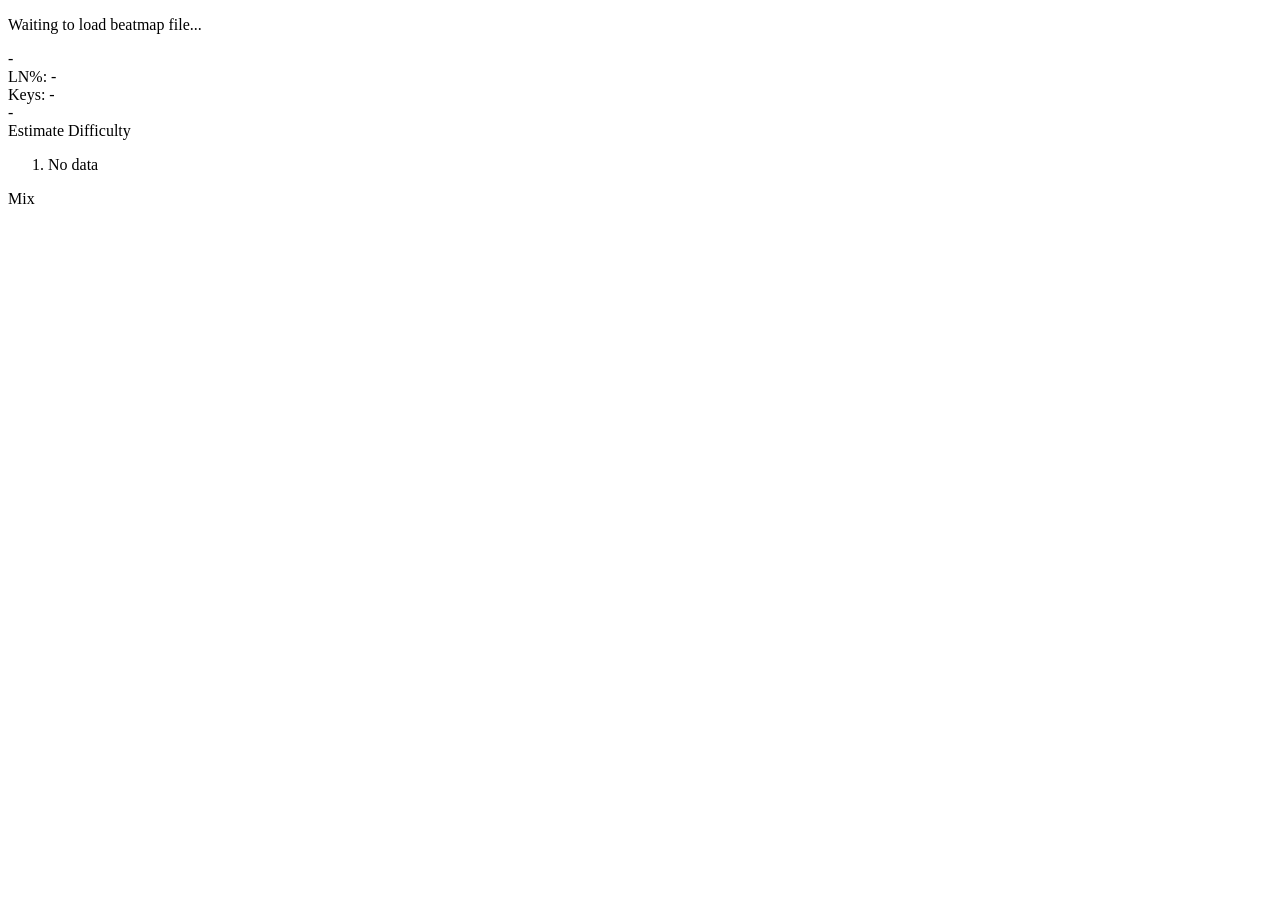
==== ManiaMapAnalyser by Leo_Black/index.html @ 61dd1c54 "add update checker" ====
﻿<!DOCTYPE html>
<html lang="en">

<head>
    <title>MapAnalysis</title>
    <meta charset="UTF-8" />
    <meta http-equiv="X-UA-Compatible" content="IE=edge" />
    <meta name="viewport" content="width=device-width, initial-scale=1.0" />
    <link rel="stylesheet" href="styles/main.css" />
</head>

<body>
    <main class="dashboard">
        <section class="card main-card">
            <div class="status-row">
                <span class="title-icon" aria-hidden="true" hidden>
                    <svg viewBox="0 0 24 24" role="img" focusable="false">
                        <path d="M12 3.2l2.6 5.3 5.8.8-4.2 4.1 1 5.8L12 16.5 6.8 19.2l1-5.8L3.6 9.3l5.8-.8L12 3.2z"></path>
                    </svg>
                </span>
                <p id="status" class="status">Waiting to load beatmap file...</p>
            </div>

            <div class="star-block" id="rework">
                <div class="star-left">
                    <div class="star-value" id="rework-star">-</div>
                    <div class="star-meta" id="rework-meta">LN%: -<br/>Keys: -</div>
                </div>
                <div class="star-right">
                    <div class="top-right-capsule" id="rework-right-capsule" hidden>-</div>
                    <div class="star-subtitle" id="rework-diff">-</div>
                    <div class="star-graph-wrap" id="rework-diff-graph-wrap" hidden>
                        <svg id="rework-diff-graph" class="star-graph" viewBox="0 0 260 86" preserveAspectRatio="none" aria-label="Difficulty graph" role="img">
                            <path id="rework-diff-graph-fill" class="star-graph-fill" d=""></path>
                            <path id="rework-diff-graph-line" class="star-graph-line" d=""></path>
                            <g id="rework-diff-graph-pause-markers"></g>
                            <line id="rework-diff-graph-cursor" class="star-graph-cursor" x1="0" y1="0" x2="0" y2="86" hidden></line>
                            <circle id="rework-diff-graph-cursor-dot" class="star-graph-cursor-dot" cx="0" cy="0" r="2.8" hidden></circle>
                        </svg>
                        <div id="rework-diff-graph-error" class="star-graph-error" hidden>Graph unavailable</div>
                    </div>
                    <div class="star-caption" id="est-diff-caption">Estimate Difficulty</div>
                </div>
            </div>

            <ol id="pattern-clusters" class="cluster-bars">
                <li class="cluster-item empty">No data</li>
            </ol>

            <ol id="ett-skill-bars" class="ett-skill-bars" hidden>
                <li class="ett-skill-item empty">No data</li>
            </ol>

            <div class="body-graph-wrap" id="body-graph-wrap" hidden>
                <svg id="body-graph" class="body-graph" viewBox="0 0 260 86" preserveAspectRatio="xMidYMid meet" aria-label="Body difficulty graph" role="img">
                    <path id="body-graph-fill" class="star-graph-fill" d=""></path>
                    <path id="body-graph-line" class="star-graph-line" d=""></path>
                    <g id="body-graph-pause-markers"></g>
                    <line id="body-graph-cursor" class="star-graph-cursor" x1="0" y1="0" x2="0" y2="86" hidden></line>
                    <circle id="body-graph-cursor-dot" class="star-graph-cursor-dot" cx="0" cy="0" r="2.8" hidden></circle>
                </svg>
                <div id="body-graph-error" class="star-graph-error" hidden>Graph unavailable</div>
            </div>

            <div class="mode-tag-group">
                <span id="mode-tag" class="mode-tag mode-mix">Mix</span>
                <span id="sv-tag" class="mode-tag mode-sv sv-tag" hidden>SV</span>
            </div>
            <div id="pause-count" class="pause-count" hidden></div>

            <div id="card-overlay" class="card-overlay" hidden>
                <div id="overlay-spinner" class="overlay-spinner" aria-hidden="true"></div>
                <p id="overlay-title" class="overlay-title">Loading</p>
                <pre id="overlay-message" class="overlay-message"></pre>
            </div>
        </section>
    </main>

    <script type="module" src="index.js"></script>
</body>

</html>
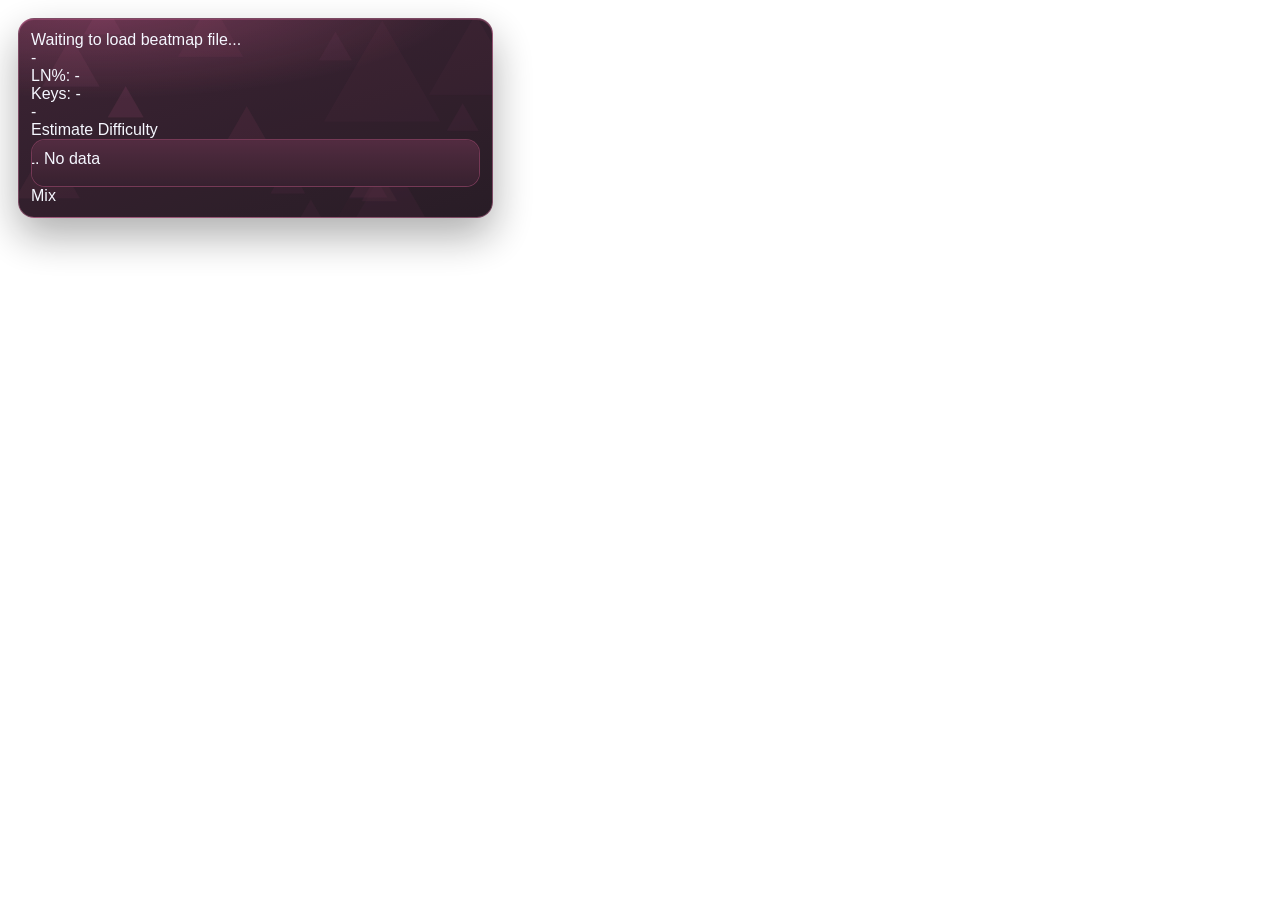
==== commit e26d472c: "update lots of css and js" ====
--- a/ManiaMapAnalyser by Leo_Black/index.html
+++ b/ManiaMapAnalyser by Leo_Black/index.html
@@ -12,6 +12,7 @@
 <body>
     <main class="dashboard">
         <section class="card main-card">
+            <div class="triangle-field" aria-hidden="true"></div>
             <div class="status-row">
                 <span class="title-icon" aria-hidden="true" hidden>
                     <svg viewBox="0 0 24 24" role="img" focusable="false">
--- a/ManiaMapAnalyser by Leo_Black/styles/main.css
+++ b/ManiaMapAnalyser by Leo_Black/styles/main.css
@@ -0,0 +1,11 @@
+@import "./font.css";
+@import "./base.css";
+@import "./status.css";
+@import "./card-modes.css";
+@import "./star.css";
+@import "./graph.css";
+@import "./bars.css";
+@import "./overlay.css";
+@import "./animations.css";
+@import "./responsive.css";
+@import "./theme.css";
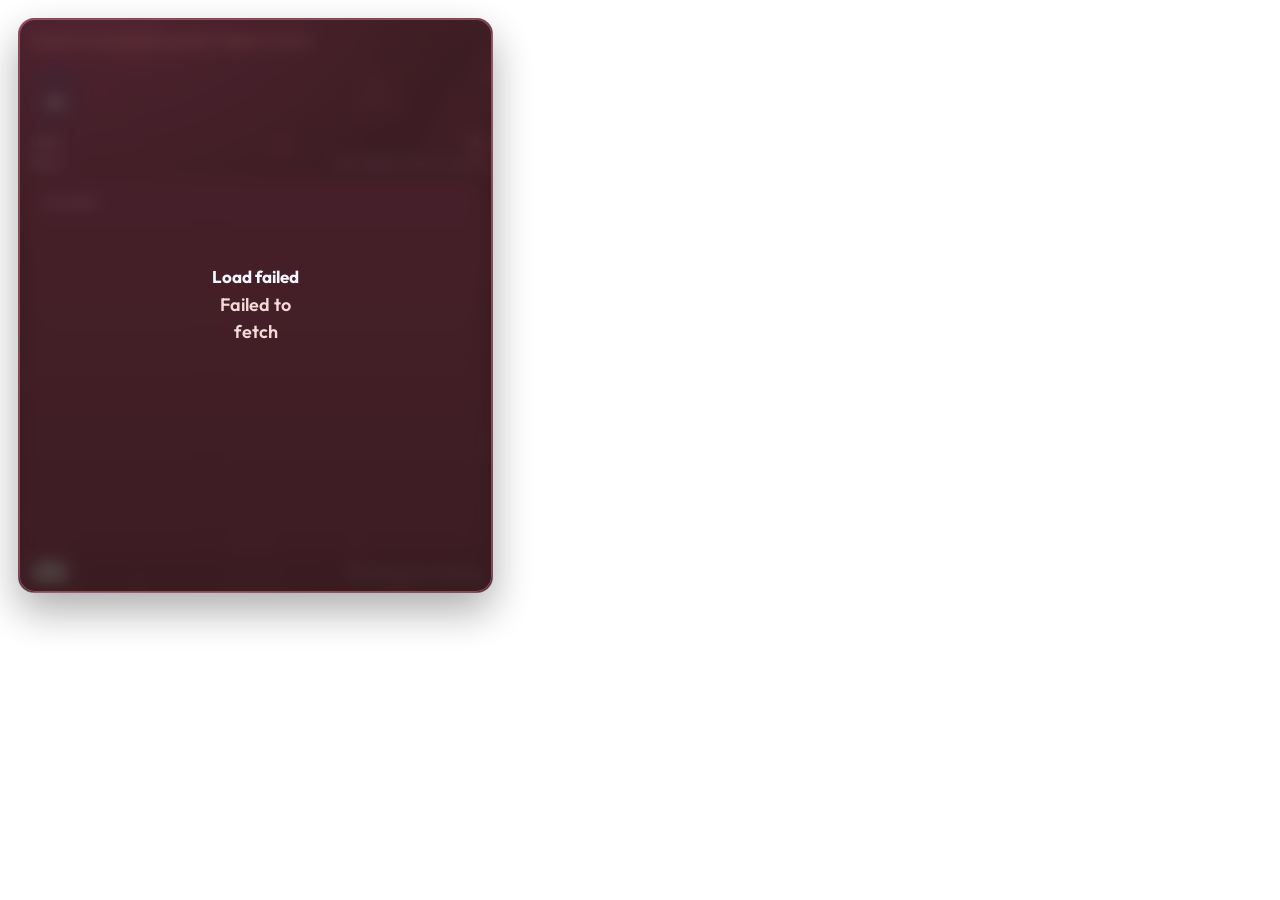
==== commit fb4d3c06: "bump versions to 1.6.0 and rename main folder" ====
--- a/ManiaMapAnalyser by Leo_Black/index.html
+++ b/ManiaMapAnalyser by Leo_Black/index.html
@@ -1,5 +1,5 @@
 ﻿<!DOCTYPE html>
-<html lang="en">
+<html lang="en" class="ma-theme-osu ma-fx-triangles ma-fx-cover">
 
 <head>
     <title>MapAnalysis</title>
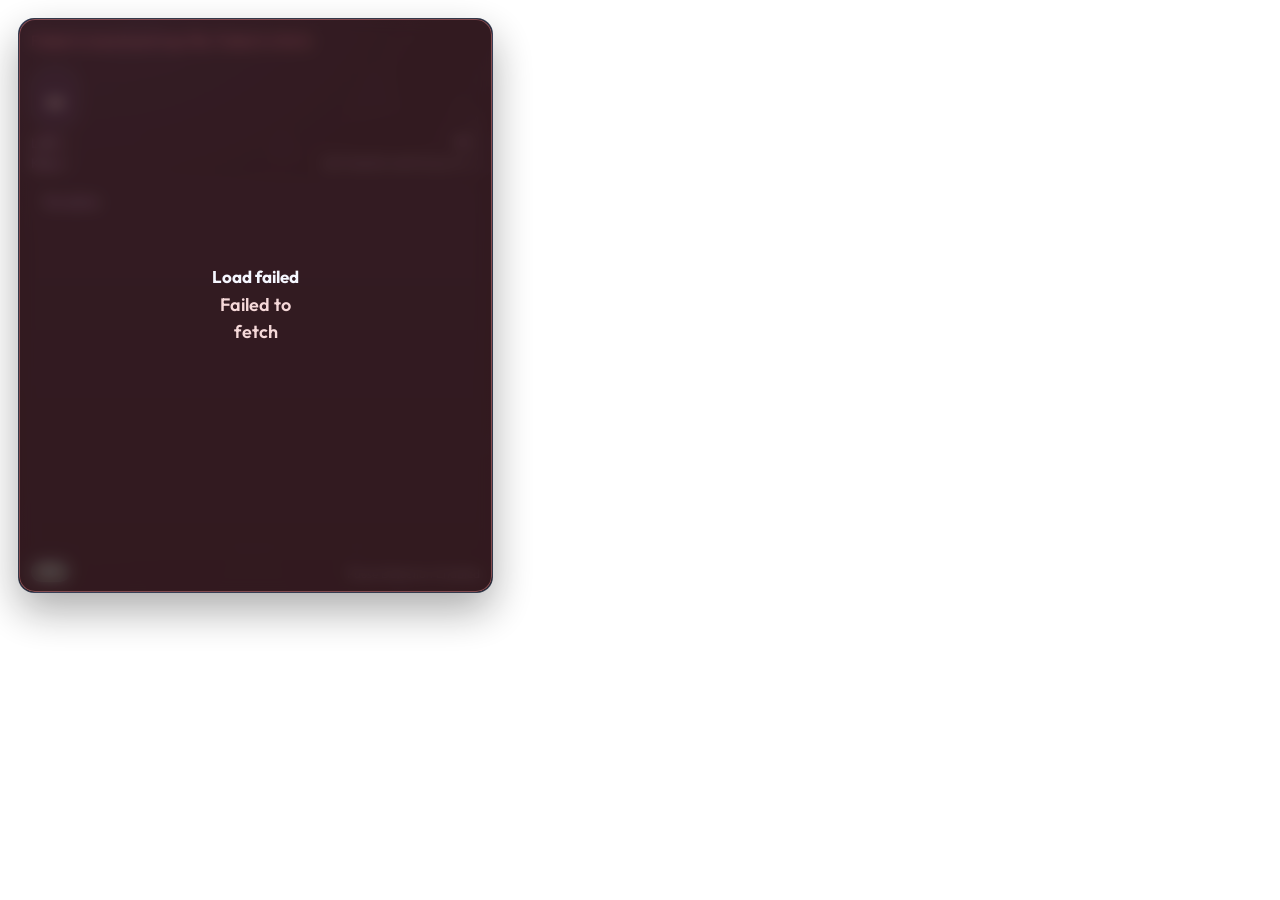
==== commit 77e7fb8e: "Merge pull request #26 from ZHAO20060708/main  feat: add osu!Lazer theme, Full content mode, song-vs" ====
--- a/ManiaMapAnalyser by Leo_Black/index.html
+++ b/ManiaMapAnalyser by Leo_Black/index.html
@@ -27,6 +27,7 @@
                     <div class="star-value" id="rework-star">-</div>
                     <div class="star-meta" id="rework-meta">LN%: -<br/>Keys: -</div>
                 </div>
+                <div class="star-right-group">
                 <div class="star-right">
                     <div class="top-right-capsule" id="rework-right-capsule" hidden>-</div>
                     <div class="star-subtitle" id="rework-diff">-</div>
@@ -42,16 +43,27 @@
                     </div>
                     <div class="star-caption" id="est-diff-caption">Estimate Difficulty</div>
                 </div>
+                <div class="star-tip" id="star-tip" hidden>
+                    <span class="star-dot" data-level="5"></span>
+                    <span class="star-dot" data-level="4"></span>
+                    <span class="star-dot" data-level="3"></span>
+                    <span class="star-dot" data-level="2"></span>
+                    <span class="star-dot" data-level="1"></span>
+                </div>
+                </div>
             </div>
 
+            <div class="full-separator" id="sep-pattern" hidden>Pattern</div>
             <ol id="pattern-clusters" class="cluster-bars">
                 <li class="cluster-item empty">No data</li>
             </ol>
 
+            <div class="full-separator" id="sep-etterna" hidden>Etterna | Overall: --</div>
             <ol id="ett-skill-bars" class="ett-skill-bars" hidden>
                 <li class="ett-skill-item empty">No data</li>
             </ol>
 
+            <div class="full-separator" id="sep-graph" hidden>Graph</div>
             <div class="body-graph-wrap" id="body-graph-wrap" hidden>
                 <svg id="body-graph" class="body-graph" viewBox="0 0 260 86" preserveAspectRatio="xMidYMid meet" aria-label="Body difficulty graph" role="img">
                     <path id="body-graph-fill" class="star-graph-fill" d=""></path>
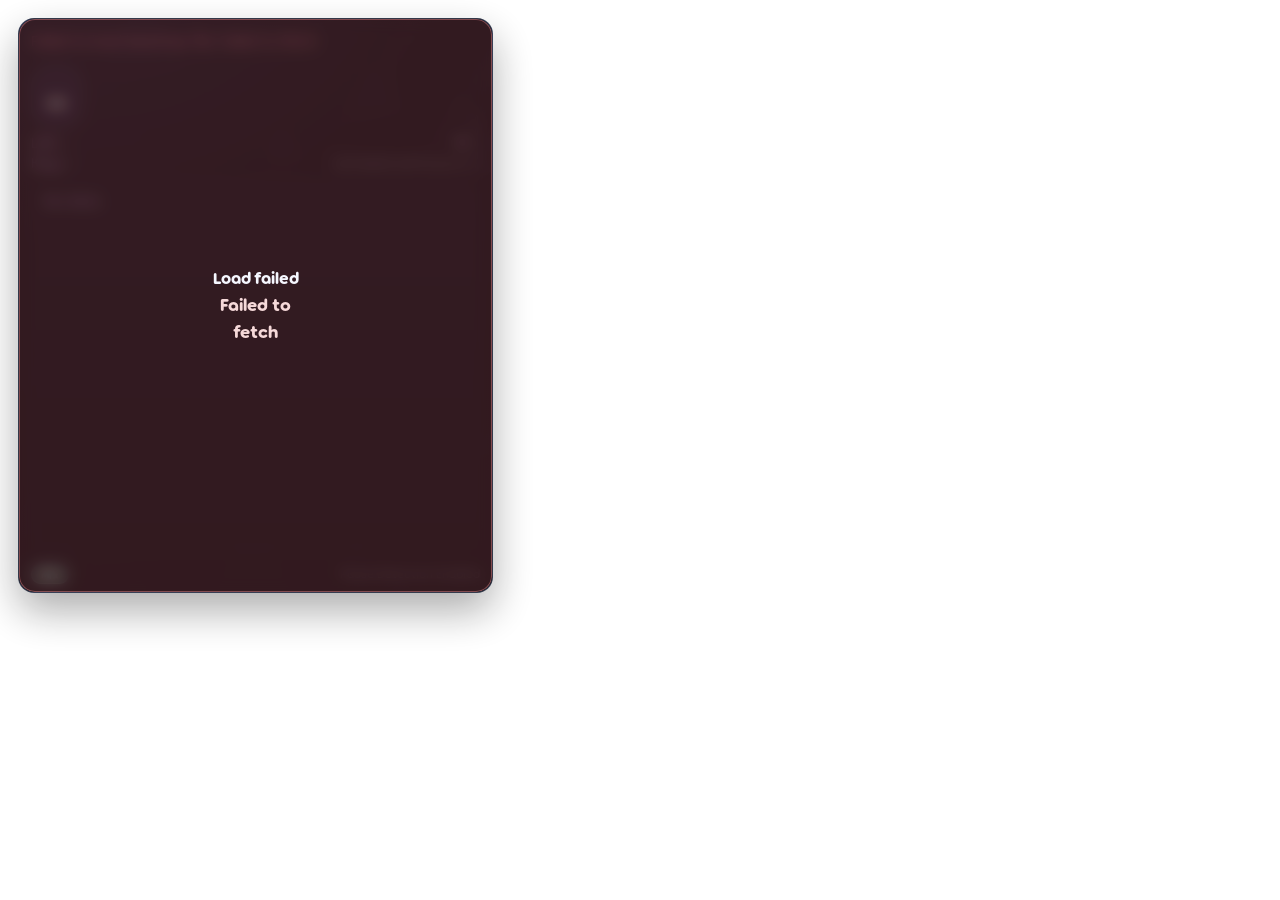
==== commit f2c6cb9f: "胶囊" ====
--- a/ManiaMapAnalyser by Leo_Black/index.html
+++ b/ManiaMapAnalyser by Leo_Black/index.html
@@ -76,7 +76,7 @@
             </div>
 
             <div class="mode-tag-group">
-                <span id="mode-tag" class="mode-tag mode-mix">Mix</span>
+                <span id="mode-tag-subgroup"><span class="mode-tag mode-mix">Mix</span></span>
                 <span id="sv-tag" class="mode-tag mode-sv sv-tag" hidden>SV</span>
             </div>
             <div id="pause-count" class="pause-count" hidden></div>
--- a/ManiaMapAnalyser by Leo_Black/styles/main.css
+++ b/ManiaMapAnalyser by Leo_Black/styles/main.css
@@ -9,3 +9,4 @@
 @import "./animations.css";
 @import "./responsive.css";
 @import "./theme.css";
+@import "./osu-font.css";
